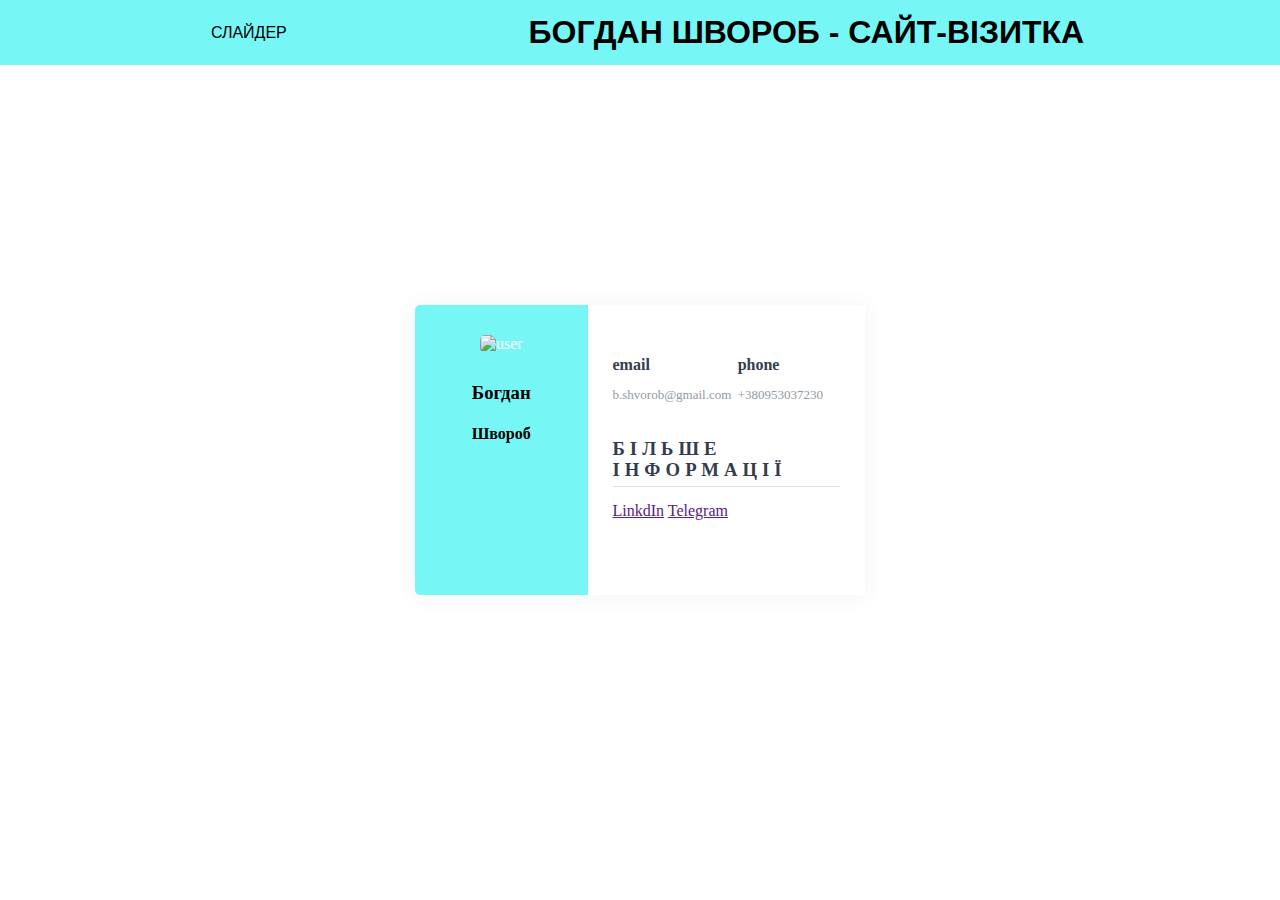
==== index.html @ aaa96414 "Update index.html" ====
<!DOCTYPE html>
<html lang="en">
<head>
	<meta charset="UTF-8">
	<title></title>
	<link rel="stylesheet" href="css/style.css">
	<link rel="stylesheet" href="css/style_main.css">
	<link rel="stylesheet" href="css/reset.css">
	<meta name="google-site-verification" content="kqnNg7IVnMCY5gameqLRyOnjO5F-780DY2z-V0rlRjM" />
</head>
<body>
	<header class="header box">
		<nav>
			<a href="slider.html">Слайдер</a>
			<h1>Богдан Швороб - сайт-візитка</h1>
		</nav>
	</header>


	<div class="wrapper">
		<div class="left">
			<img src="img/1.jpg"
				 alt="user" width="100">
			<h3>Богдан</h3>
			<h4>Швороб</h4>
		</div>
		<div class="right">
			<div class="info">
				<div class="info_data">
					<div class="data">
						<h4>email</h4>
						<p>b.shvorob@gmail.com</p>
					</div>
					<div class="data">
						<h4>phone</h4>
						<p>+380953037230</p>
					</div>
				</div>
			</div>

			<div class="projects">
				<h3>Більше інформації</h3>
				<a href="">LinkdIn</a>
				<a href="">Telegram</a>
				<div class="projects_data">

					<div class="card" th:each="card : ${cards}">
						<h2 th:text="${card.name}"></h2>
						<h2 th:text="${card.number}"></h2>
					</div>
				</div>
			</div>
		</div>
	</div>
	<script src="js/script.js"></script>
</body>
</html>
---- css/style.css ----
.slider-1 {
	width: 700px;
	margin: 5% auto;
	border-radius: 10px;
	background: #ddd;
	box-shadow: 0 0 15px rgba(0, 0, 0, 0.6);
	overflow: hidden;
	text-align: center;
}
.controls button {
	width: 40px;
	height: 40px;
	border: 0;
	border-radius: 50%;
	background: #666;
	font-size: 20px;
	text-align: center;
	line-height: 40px;
	color: #fff;
	margin: 10px 10px;
	outline: none;
}

.controls button:hover {
	cursor: pointer;
	color: #ccc;
	background: #444;
}

img {
	width: 100%;
}

.clock {
	margin-top: 5%;
}

.count {
	width: 100px;
	margin: auto;
}

.wrapper{
    position: absolute;
    top: 50%;
    left: 50%;
    transform: translate(-50%,-50%);
    width: 450px;
    display: flex;
    box-shadow: 0 1px 20px 0 rgba(69,90,100,.08);
}

.wrapper .left{
    width: 35%;
    background: #76f7f6;
    padding: 30px 25px;
    border-top-left-radius: 5px;
    border-bottom-left-radius: 5px;
    text-align: center;
    color: #fff;
}

.wrapper .left img{
    border-radius: 5px;
    margin-bottom: 10px;
}

.wrapper .left h4{
	color: #000;
    margin-bottom: 10px;
}

.wrapper .left h3{
	color: #000;
    margin-bottom: 10px;
}

.wrapper .left p{
    font-size: 12px;
}

.wrapper .right{
    width: 65%;
    background: #fff;
    padding: 30px 25px;
    border-top-right-radius: 5px;
    border-bottom-right-radius: 5px;
}

.wrapper .right .info,
.wrapper .right .projects{
    margin-bottom: 25px;
}

.wrapper .right .info h3,
.wrapper .right .projects h3{
    margin-bottom: 15px;
    padding-bottom: 5px;
    border-bottom: 1px solid #e0e0e0;
    color: #353c4e;
    text-transform: uppercase;
    letter-spacing: 5px;
}

.wrapper .right .info_data,
.wrapper .right .projects_data{
    display: flex;
    justify-content: space-between;
}

.wrapper .right .info_data .data,
.wrapper .right .projects_data .data{
    width: 45%;
}

.wrapper .right .info_data .data h4,
.wrapper .right .projects_data .data h4{
    color: #353c4e;
    margin-bottom: 5px;
}

.wrapper .right .info_data .data p,
.wrapper .right .projects_data .data p{
    font-size: 13px;
    margin-bottom: 10px;
    color: #919aa3;
}

.wrapper .social_media ul{
    display: flex;
}

.wrapper .social_media ul li{
    width: 45px;
    height: 45px;
    background: #f7c61d;
    margin-right: 10px;
    border-radius: 5px;
    text-align: center;
    line-height: 45px;
}

.wrapper .social_media ul li a{
    color :#fff;
    display: block;
    font-size: 18px;
}
---- css/style_main.css ----
@font-face {
	src: url(../fonts/ProximaNova/ProximaNova-Regular.woff);
	font-family: ProximaNovaReg;
}

@font-face {
	src: url(../fonts/ProximaNova/ProximaNova-Bold.otf);
	font-family: ProximaNovaBold;
}

@font-face {
	src: url(../fonts/ProximaNova/ProximaNova-Light.woff);
	font-family: ProximaNovaLight;
}

@font-face {
	src: url(../fonts/Roboto/Roboto-Light.woff);
	font-family: RobotoLight;
}

@font-face {
	src: url(../fonts/Roboto/Roboto-Regular.ttf);
	font-family: RobotoRegular;
}

html {
	size: 10px;
}

body {

}

.header {
	background-color: #76f7f6;
	height: 65px;
}

.box {
	padding-left: 90px;
	padding-right: 75px;
}

.header nav {
	display: flex;
	line-height: 65px;
	justify-content: space-around;
}

.header nav a {
	text-decoration: none;
	text-transform: uppercase;
	font-family: ProximaNovaReg, sans-serif;
	color: #000000;
	font-size: 16px;
	transition: color 0.4s
}

.header nav h1 {
	text-decoration: none;
	text-transform: uppercase;
	font-family: ProximaNovaReg, sans-serif;
	color: #000000;
	font-size: 32px;
	margin-top: auto;
}

.header nav a:hover {
	color: #fff;
}

main {
	display: inline-block;
	width: 79%;
}
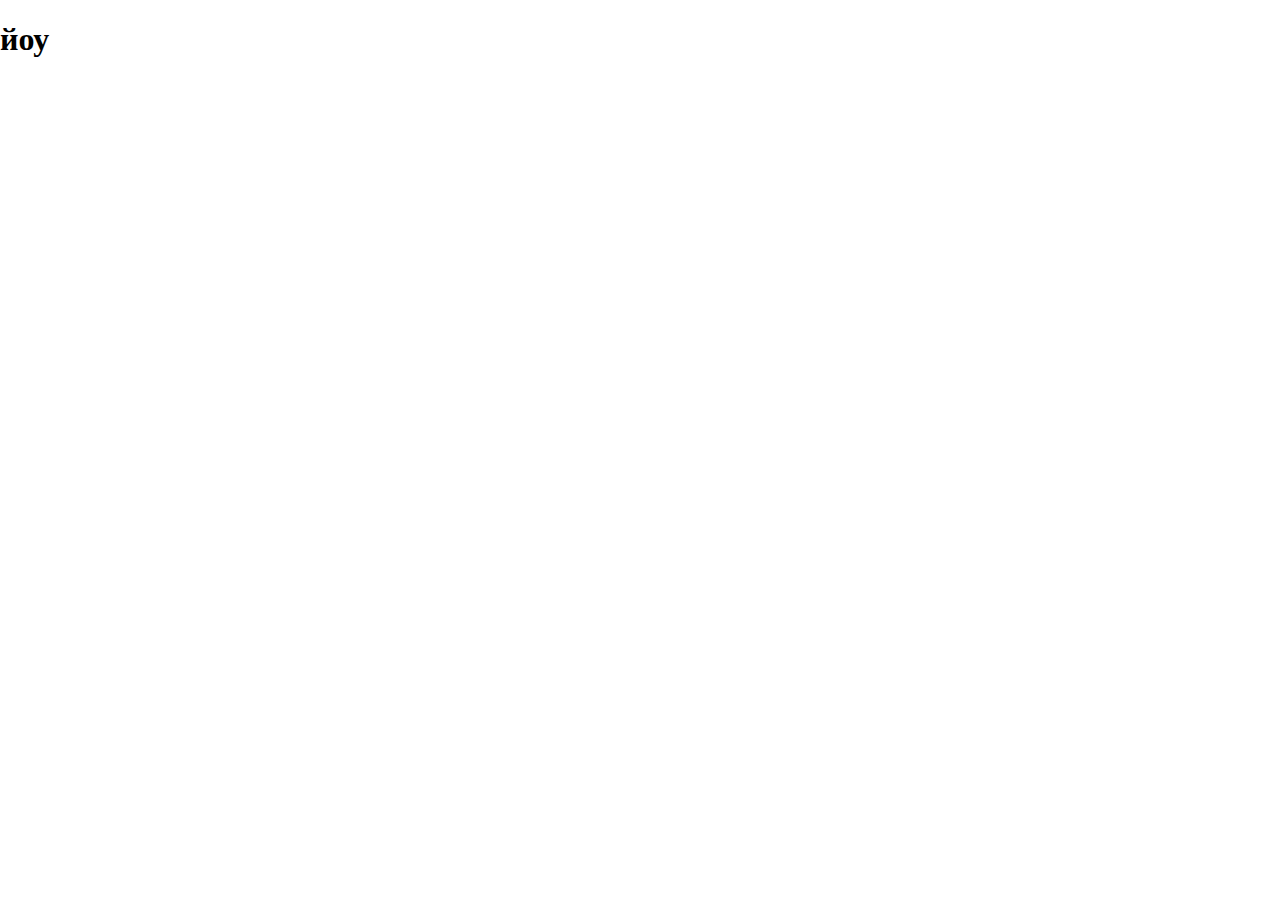
==== commit 433b55fc: "Update index.html" ====
--- a/index.html
+++ b/index.html
@@ -6,52 +6,11 @@
 	<link rel="stylesheet" href="css/style.css">
 	<link rel="stylesheet" href="css/style_main.css">
 	<link rel="stylesheet" href="css/reset.css">
-	<meta name="google-site-verification" content="kqnNg7IVnMCY5gameqLRyOnjO5F-780DY2z-V0rlRjM" />
+	<meta name="google-site-verification" content="zO5nTPYJzQ3PWiaMpJqmeZeES59PAXt_cKHyksRaf4k" />
 </head>
 <body>
-	<header class="header box">
-		<nav>
-			<a href="slider.html">Слайдер</a>
-			<h1>Богдан Швороб - сайт-візитка</h1>
-		</nav>
-	</header>
-
-
-	<div class="wrapper">
-		<div class="left">
-			<img src="img/1.jpg"
-				 alt="user" width="100">
-			<h3>Богдан</h3>
-			<h4>Швороб</h4>
-		</div>
-		<div class="right">
-			<div class="info">
-				<div class="info_data">
-					<div class="data">
-						<h4>email</h4>
-						<p>b.shvorob@gmail.com</p>
-					</div>
-					<div class="data">
-						<h4>phone</h4>
-						<p>+380953037230</p>
-					</div>
-				</div>
-			</div>
-
-			<div class="projects">
-				<h3>Більше інформації</h3>
-				<a href="">LinkdIn</a>
-				<a href="">Telegram</a>
-				<div class="projects_data">
-
-					<div class="card" th:each="card : ${cards}">
-						<h2 th:text="${card.name}"></h2>
-						<h2 th:text="${card.number}"></h2>
-					</div>
-				</div>
-			</div>
-		</div>
-	</div>
+	<h1>йоу</h1>
+	
 	<script src="js/script.js"></script>
 </body>
 </html>
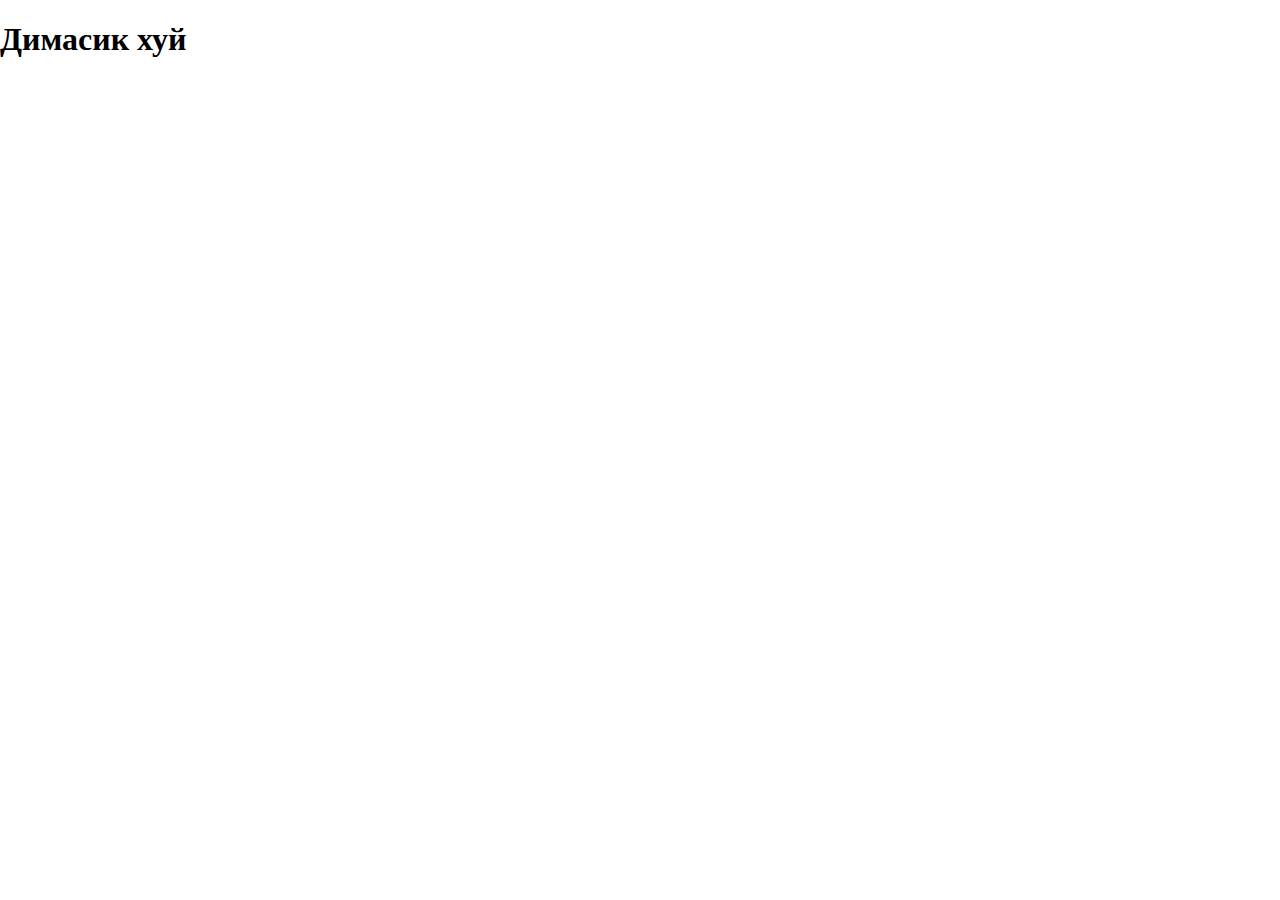
==== commit acbfdd5d: "Update index.html" ====
--- a/index.html
+++ b/index.html
@@ -1,6 +1,13 @@
 <!DOCTYPE html>
 <html lang="en">
 <head>
+	    <!-- Google Tag Manager -->
+<script>(function(w,d,s,l,i){w[l]=w[l]||[];w[l].push({'gtm.start':
+new Date().getTime(),event:'gtm.js'});var f=d.getElementsByTagName(s)[0],
+j=d.createElement(s),dl=l!='dataLayer'?'&l='+l:'';j.async=true;j.src=
+'https://www.googletagmanager.com/gtm.js?id='+i+dl;f.parentNode.insertBefore(j,f);
+})(window,document,'script','dataLayer','GTM-5VBXW8S');</script>
+<!-- End Google Tag Manager -->
 	<meta charset="UTF-8">
 	<title></title>
 	<link rel="stylesheet" href="css/style.css">
@@ -9,7 +16,11 @@
 	<meta name="google-site-verification" content="zO5nTPYJzQ3PWiaMpJqmeZeES59PAXt_cKHyksRaf4k" />
 </head>
 <body>
-	<h1>йоу</h1>
+	<!-- Google Tag Manager (noscript) -->
+<noscript><iframe src="https://www.googletagmanager.com/ns.html?id=GTM-5VBXW8S"
+height="0" width="0" style="display:none;visibility:hidden"></iframe></noscript>
+<!-- End Google Tag Manager (noscript) -->
+	<h1>Димасик хуй</h1>
 	
 	<script src="js/script.js"></script>
 </body>
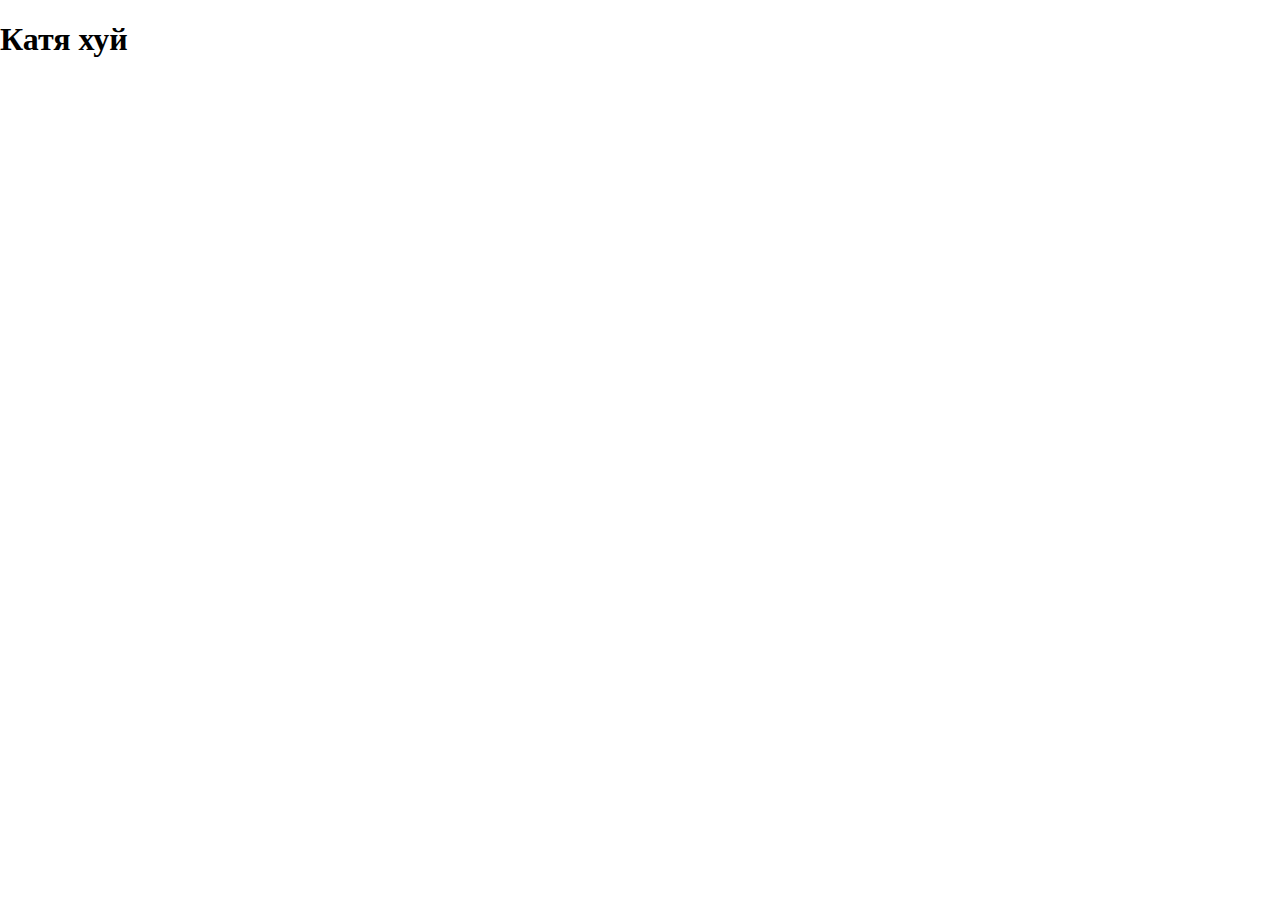
==== commit 6a670fde: "Update index.html" ====
--- a/index.html
+++ b/index.html
@@ -20,7 +20,7 @@
 <noscript><iframe src="https://www.googletagmanager.com/ns.html?id=GTM-5VBXW8S"
 height="0" width="0" style="display:none;visibility:hidden"></iframe></noscript>
 <!-- End Google Tag Manager (noscript) -->
-	<h1>Димасик хуй</h1>
+	<h1>Катя хуй</h1>
 	
 	<script src="js/script.js"></script>
 </body>
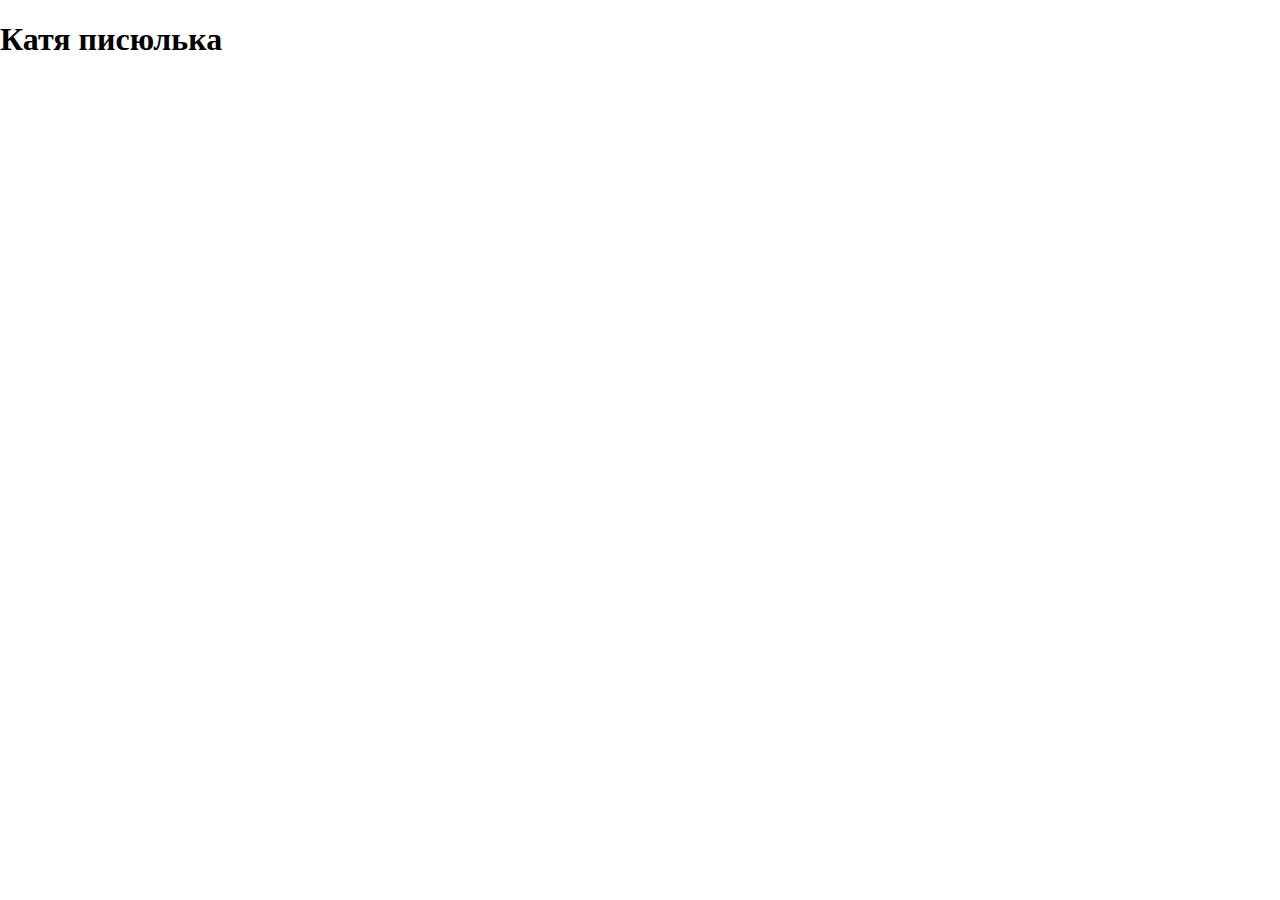
==== commit 8bee09e6: "Update index.html" ====
--- a/index.html
+++ b/index.html
@@ -20,7 +20,7 @@
 <noscript><iframe src="https://www.googletagmanager.com/ns.html?id=GTM-5VBXW8S"
 height="0" width="0" style="display:none;visibility:hidden"></iframe></noscript>
 <!-- End Google Tag Manager (noscript) -->
-	<h1>Катя хуй</h1>
+	<h1>Катя писюлька</h1>
 	
 	<script src="js/script.js"></script>
 </body>
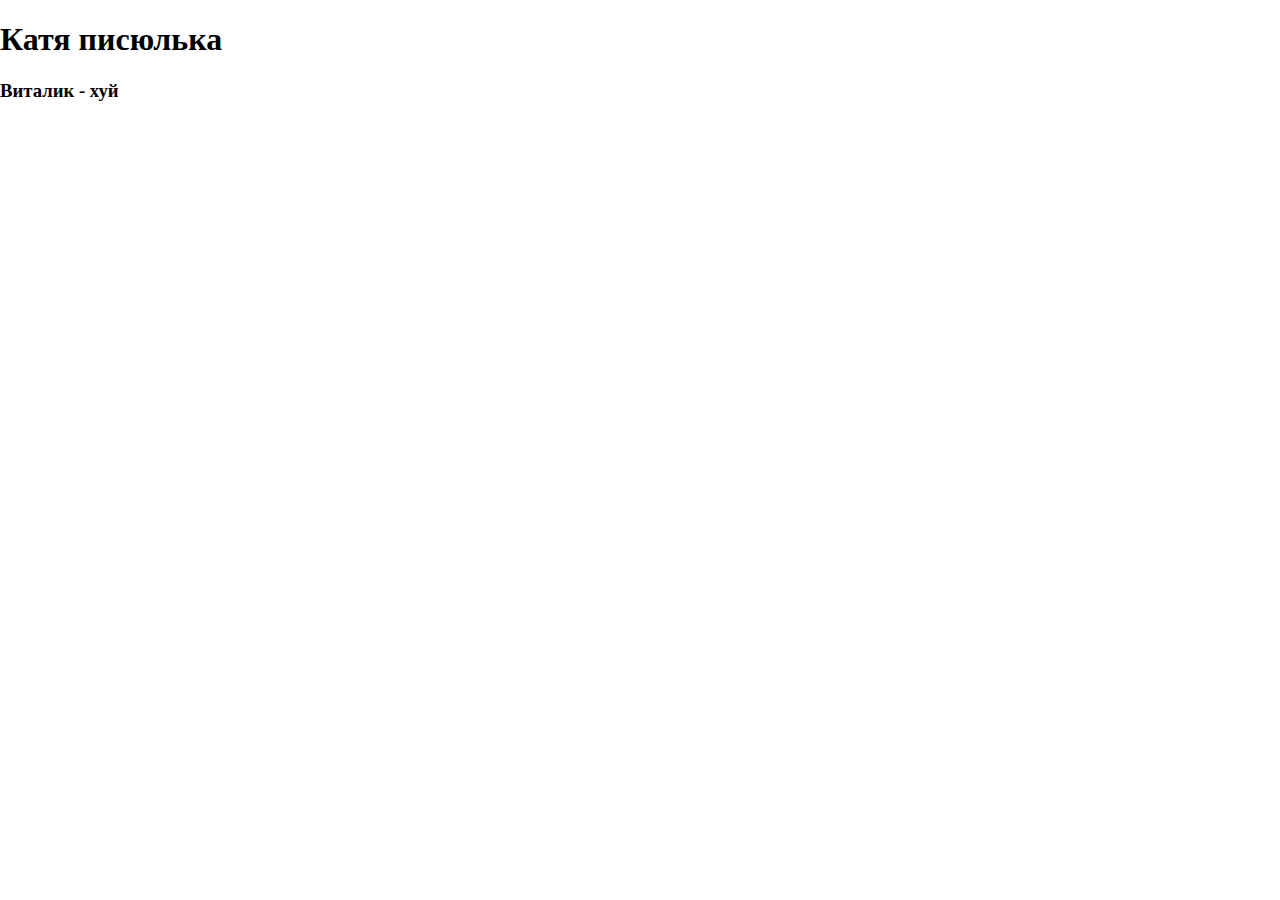
==== commit fa50ec07: "Update index.html" ====
--- a/index.html
+++ b/index.html
@@ -21,6 +21,7 @@
 height="0" width="0" style="display:none;visibility:hidden"></iframe></noscript>
 <!-- End Google Tag Manager (noscript) -->
 	<h1>Катя писюлька</h1>
+	<h3>Виталик - хуй</h3>
 	
 	<script src="js/script.js"></script>
 </body>
